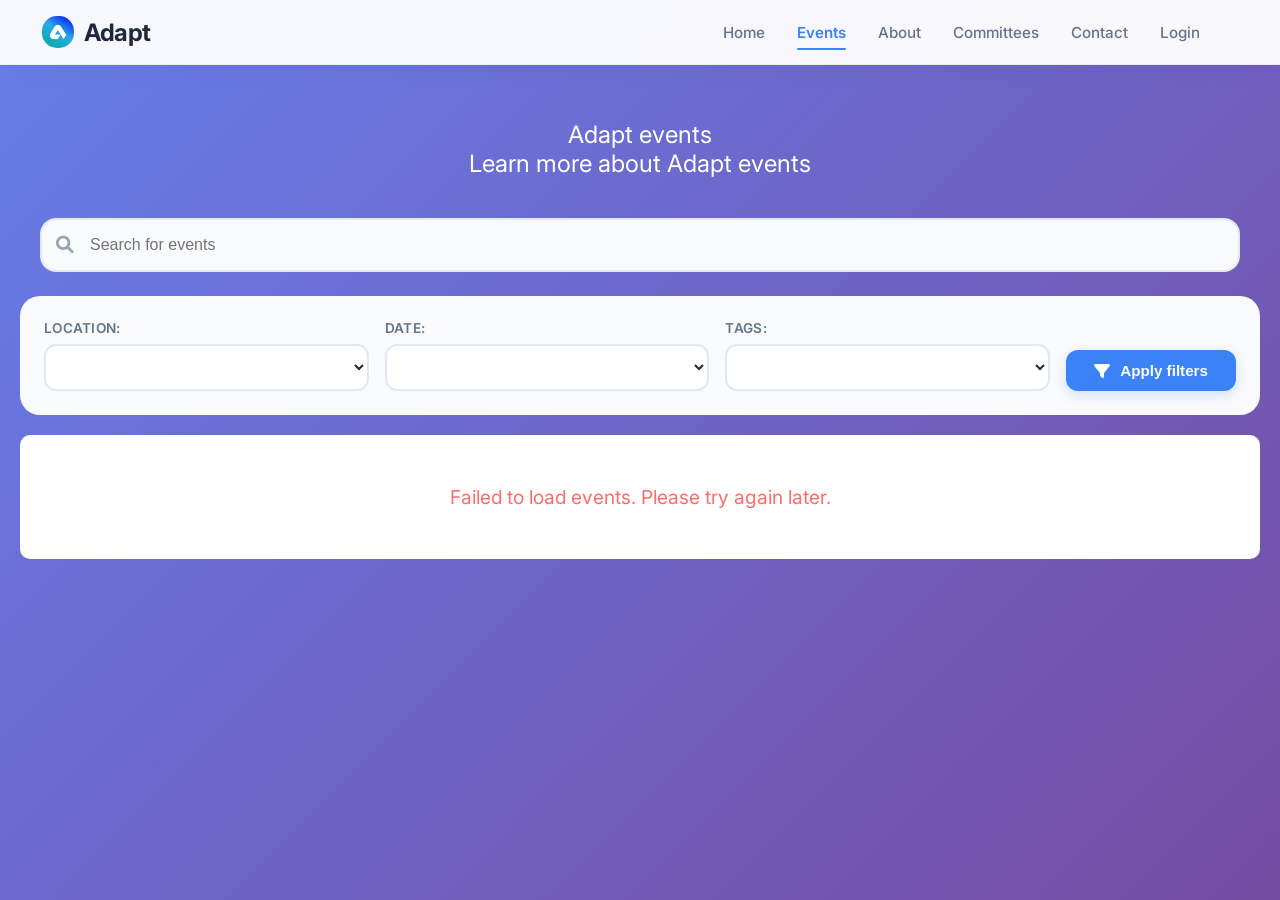
==== events.html @ 5931b4c4 "navbar and events filtering improved navbar and added it to all pages and added a filtering system t" ====
<!DOCTYPE html>
<html lang="en">
<head>
    <meta charset="UTF-8">
    <meta name="viewport" content="width=device-width, initial-scale=1.0">
    <title>Adapt Events</title>
    <link rel="stylesheet" href="events.css">
    <link rel="stylesheet" href="https://cdnjs.cloudflare.com/ajax/libs/font-awesome/6.0.0/css/all.min.css">
    <link href="https://fonts.googleapis.com/css2?family=Inter:wght@300;400;500;600;700;800&display=swap" rel="stylesheet">
</head>
<body>
    <nav class="navbar">
        <div class="navbar-container">
            <div class="brand">
                <a href="index.html" class="brand-link">
                    <i class="fas fa-hand-heart"></i>
                    <img src="adapt.ico" class="adapt-logo">Adapt
                </a>
            </div>
        
            <div class="nav-menu" id="nav-menu">
                <div class="nav-links">
                    <a href="index.html" class="nav-link">Home</a>
                    <a href="events.html" class="nav-link active">Events</a>
                    <a href="index.html#about" class="nav-link">About</a>
                    <a href="index.html#committees" class="nav-link">Committees</a>
                    <a href="index.html#contact" class="nav-link">Contact</a>
                    <a href="login.html" class="nav-link">Login</a>
                </div>

                <div class="user-section" id="user-section"></div>
            </div>
            <button class="mobile-menu-btn" id="mobile-menu-btn">
                <i class="fas fa-bars"></i>
            </button>
        </div>
    </nav>
    <div class="main">
        <header>
            Adapt events
            <p class="sub">Learn more about Adapt events</p>
        </header>
        <section class="search-section">
            <div class="container">
                <div class="search-box">
                    <i class="fas fa-search search-icon"></i>
                    <input type="text" class="search-input" id="search" placeholder="Search for events">
                </div>
            </div>

            <div class="filter-bar">
                <div class="filter-group">
                    <label for="location-filter">
                        Location:
                    </label>
                    <select id="location-filter" class="location-filter">
                        
                    </select>
                </div>
                <div class="filter-group">
                    <label for="date-filter">
                        date:
                    </label>
                    <select id="date-filter" class="date-filter">
                        
                    </select>
                </div>
                <div class="filter-group">
                    <label for="tag-filter">
                        Tags:
                    </label>
                    <select id="tag-filter" class="tag-filter">
                        
                    </select>
                </div>
                <button class="filter-btn" onclick="ApplyFilters()">
                    <i class="fas fa-filter"></i> Apply filters
                </button>
            </div>
        </section>
        <div>
            <div id="events" class="events-grid">
                <div class="loading">Loading events...</div>
            </div>
        </div>
    </div>
    <script src="events.js"></script>
</body>
</html>
---- events.css ----
* {
    margin: 0;
    padding: 0;
    box-sizing: border-box;
}

body {
    font-family: 'Inter', -apple-system, BlinkMacSystemFont, 'Segoe UI', Roboto, sans-serif;
    background: linear-gradient(135deg, #667eea 0%, #764ba2 100%);
    min-height: 100vh;
    padding: 20px;
    padding-top: 80px;
    color: #1e293b;
}

@import url('https://fonts.googleapis.com/css2?family=Inter:wght@300;400;500;600;700;800&display=swap');

.navbar {
    background: rgba(255, 255, 255, 0.95);
    backdrop-filter: blur(10px);
    box-shadow: 0 4px 30px rgba(0, 0, 0, 0.03);
    position: fixed;
    top: 0;
    left: 0;
    right: 0;
    z-index: 1000;
    transition: all 0.3s ease;
    border-bottom: 1px solid rgba(0, 0, 0, 0.05);
}

.navbar.scrolled {
    background: rgba(255, 255, 255, 0.98);
    box-shadow: 0 4px 30px rgba(0, 0, 0, 0.05);
}

.navbar-container {
    max-width: 1280px;
    margin: 0 auto;
    padding: 16px 32px;
    display: flex;
    justify-content: space-between;
    align-items: center;
}

.brand {
    font-size: 1.5rem;
    font-weight: 700;
    flex-shrink: 0;
}

.brand-link {
    text-decoration: none;
    color: #1e293b;
    display: flex;
    align-items: center;
    gap: 10px;
    letter-spacing: -0.02em;
}

.brand-link i {
    color: #3b82f6;
    font-size: 1.4rem;
}

.adapt-logo{
    border-radius: 15px;
}

.nav-menu {
    display: flex;
    align-items: center;
    gap: 48px;
    margin-left: auto;
}

.nav-links {
    display: flex;
    gap: 32px;
}

.nav-link {
    text-decoration: none;
    color: #64748b;
    font-weight: 500;
    font-size: 0.95rem;
    transition: all 0.2s ease;
    position: relative;
    padding: 4px 0;
}

.nav-link:hover {
    color: #3b82f6;
}

.nav-link.active {
    color: #3b82f6;
    font-weight: 600;
}

.nav-link.active::after {
    content: '';
    position: absolute;
    bottom: -4px;
    left: 0;
    right: 0;
    height: 2px;
    background: #3b82f6;
    border-radius: 2px;
}
.user-section {
    display: flex;
    align-items: center;
    gap: 12px;
}

.btn-login {
    background: transparent;
    color: #3b82f6;
    border: 1.5px solid #3b82f6;
    padding: 8px 20px;
    border-radius: 30px;
    font-weight: 600;
    font-size: 0.9rem;
    cursor: pointer;
    transition: all 0.2s ease;
}

.btn-login:hover {
    background: #3b82f6;
    color: white;
    transform: translateY(-1px);
    box-shadow: 0 4px 12px rgba(59, 130, 246, 0.2);
}

.btn-signup {
    background: #3b82f6;
    color: white;
    border: none;
    padding: 8px 20px;
    border-radius: 30px;
    font-weight: 600;
    font-size: 0.9rem;
    cursor: pointer;
    transition: all 0.2s ease;
    box-shadow: 0 4px 12px rgba(59, 130, 246, 0.3);
}

.btn-signup:hover {
    background: #2563eb;
    transform: translateY(-1px);
    box-shadow: 0 6px 16px rgba(59, 130, 246, 0.4);
}

/* User Menu */
.user-menu {
    display: flex;
    align-items: center;
    gap: 12px;
    background: #f8fafc;
    padding: 6px 12px 6px 6px;
    border-radius: 40px;
    border: 1px solid #e2e8f0;
}

.user-avatar {
    width: 36px;
    height: 36px;
    background: linear-gradient(135deg, #3b82f6 0%, #8b5cf6 100%);
    border-radius: 50%;
    display: flex;
    align-items: center;
    justify-content: center;
    color: white;
    font-weight: 600;
    font-size: 1rem;
    box-shadow: 0 2px 8px rgba(59, 130, 246, 0.3);
}

.user-name {
    font-weight: 500;
    color: #1e293b;
    font-size: 0.95rem;
}


.container {
    max-width: 1200px;
    margin: 0 auto;
}

.mobile-menu-btn {
    display: none;
    background: none;
    border: none;
    font-size: 1.5rem;
    color: #1e293b;
    cursor: pointer;
    width: 40px;
    height: 40px;
    border-radius: 8px;
    transition: background 0.2s ease;
}

.mobile-menu-btn:hover {
    background: #f1f5f9;
}

@keyframes float {
    from { transform: translateY(0) rotate(0deg); }
    to { transform: translateY(-100px) rotate(10deg); }
}


header {
    text-align: center;
    padding: 40px 0;
    font-size: x-large;
    color: white;
}

h1 {
    font-size: 3em;
    margin-bottom: 10px;
    text-shadow: 2px 2px 4px rgba(0,0,0,0.2);
}

.subtitle {
    font-size: 1.2em;
    opacity: 0.95;
}

.events-grid {
    display: grid;
    grid-template-columns: repeat(auto-fill, minmax(300px, 1fr));
    gap: 20px;
    padding: 20px 0;
}

.event-card {
    background: white;
    border-radius: 15px;
    padding: 25px;
    box-shadow: 0 10px 30px rgba(0,0,0,0.2);
    transition: transform 0.3s ease, box-shadow 0.3s ease;
    cursor: pointer;
    border: 1px solid rgba(255,255,255,0.1);
    backdrop-filter: blur(10px);
    background: rgba(255, 255, 255, 0.95);
}

.event-card:hover {
    transform: translateY(-5px);
    box-shadow: 0 15px 40px rgba(0,0,0,0.3);
}

.card-header {
    display: flex;
    justify-content: space-between;
    align-items: center;
    margin-bottom: 15px;
}



.event-tags {
    display: flex;
    flex-wrap: wrap;
    gap: 8px;
    margin: 15px 0;
}

.event-tag {
    background: linear-gradient(135deg, #667eea 0%, #764ba2 100%);
    color: white;
    padding: 4px 12px;
    border-radius: 20px;
    font-size: 0.85em;
    font-weight: 500;
    text-transform: lowercase;
}

.event-tag::first-letter {
    text-transform: uppercase;
}
.card-title {
    display: flex;
    justify-content: space-between;
    align-items: center;
    margin-bottom: 15px;
}

.card-title h2 {
    font-size: 1.5em;
    font-weight: 600;
    color: #333;
    margin: 0;
}

.card-date {
    font-size: 0.9em;
    color: #666;
    background: #f0f0f0;
    padding: 5px 10px;
    border-radius: 20px;
}

.card-location {
    color: #666;
    font-size: 1.1em;
    margin-bottom: 15px;
    padding: 8px 0;
    border-bottom: 1px dashed #eee;
}

.card-description {
    color: #555;
    line-height: 1.6;
    margin-bottom: 20px;
}

.card-footer {
    display: flex;
    justify-content: flex-end;
    align-items: center;
    margin-top: 15px;
    padding-top: 15px;
    border-top: 1px solid #eee;
}

.card-id {
    color: #999;
    font-size: 0.85em;
}

.event-details {
    display: flex;
    gap: 15px;
    margin-bottom: 15px;
    color: #666;
    font-size: 0.9em;
}

.card-location, .event-capacity {
    display: flex;
    align-items: center;
    gap: 5px;
}

.event-status {
    padding: 5px 12px;
    border-radius: 20px;
    font-size: 0.85em;
    font-weight: 500;
}

.status-upcoming {
    background: #e3f2fd;
    color: #1976d2;
}

.status-ongoing {
    background: #c8e6c9;
    color: #388e3c;
}

.status-completed {
    background: #ffebee;
    color: #c62828;
}

.loading {
    grid-column: 1 / -1;
    text-align: center;
    padding: 50px;
    color: white;
    font-size: 1.2em;
}

.error {
    grid-column: 1 / -1;
    text-align: center;
    padding: 50px;
    color: #ff6b6b;
    background: white;
    border-radius: 10px;
    font-size: 1.2em;
}
.search-box {
    position: relative;
    margin-bottom: 24px;
}

.search-icon {
    position: absolute;
    left: 16px;
    top: 50%;
    transform: translateY(-50%);
    color: #94a3b8;
    font-size: 1.1rem;
}

.search-input {
    width: 100%;
    padding: 16px 20px 16px 48px;
    font-size: 1rem;
    border: 2px solid #e2e8f0;
    border-radius: 16px;
    transition: all 0.2s ease;
    background: #f8fafc;
}

.search-input:focus {
    outline: none;
    border-color: #3b82f6;
    background: white;
    box-shadow: 0 4px 12px rgba(59, 130, 246, 0.1);
}

.filter-bar {
    display: flex;
    gap: 16px;
    align-items: flex-end;
    flex-wrap: wrap;
    background: #f8fafc;
    padding: 24px;
    border-radius: 20px;
}

.filter-group {
    flex: 1;
    min-width: 180px;
}

.filter-group label {
    display: block;
    margin-bottom: 8px;
    color: #64748b;
    font-weight: 600;
    font-size: 0.85rem;
    text-transform: uppercase;
    letter-spacing: 0.02em;
}

.location-filter,
.date-filter,
.tag-filter {
    width: 100%;
    padding: 12px 16px;
    border: 2px solid #e2e8f0;
    border-radius: 12px;
    background: white;
    cursor: pointer;
    font-size: 0.95rem;
    color: #1e293b;
    transition: all 0.2s ease;
}

.location-filter:focus,
.date-filter:focus,
.tag-filter:focus {
    outline: none;
    border-color: #3b82f6;
    box-shadow: 0 4px 12px rgba(59, 130, 246, 0.1);
}

.filter-btn {
    background: #3b82f6;
    color: white;
    border: none;
    padding: 12px 28px;
    border-radius: 12px;
    font-weight: 600;
    font-size: 0.95rem;
    cursor: pointer;
    transition: all 0.2s ease;
    display: flex;
    align-items: center;
    gap: 10px;
    white-space: nowrap;
    box-shadow: 0 4px 12px rgba(59, 130, 246, 0.2);
}

.filter-btn:hover {
    background: #2563eb;
    transform: translateY(-2px);
    box-shadow: 0 8px 20px rgba(59, 130, 246, 0.3);
}

.filter-btn i {
    font-size: 1rem;
}

.events-section {
    padding: 60px 24px;
    background: #f8fafc;
}

.section-header {
    text-align: center;
    margin-bottom: 48px;
}

.section-title {
    font-size: 2.5rem;
    font-weight: 700;
    color: #1e293b;
    margin-bottom: 12px;
    letter-spacing: -0.02em;
}

.section-sub {
    color: #64748b;
    font-size: 1.1rem;
}


@media (max-width: 1024px) {
    .mission-section .container {
        grid-template-columns: 1fr;
        gap: 40px;
    }
    
    .mission-content {
        max-width: 100%;
        text-align: center;
    }
    
    .mission-stats {
        justify-content: center;
    }
    
    .topics-grid {
        grid-template-columns: repeat(2, 1fr);
    }
}

@media (max-width: 768px) {
    .hero-title {
        font-size: 2.5rem;
    }
    
    .mission-stats {
        flex-direction: column;
        gap: 20px;
        align-items: center;
    }
    
    .stat-item {
        align-items: center;
    }
    
    .topics-grid {
        grid-template-columns: 1fr;
    }
    
    .committees-grid {
        grid-template-columns: 1fr;
    }
    
    .cta-buttons {
        flex-direction: column;
    }
    
    .cta-title {
        font-size: 2rem;
    }
}

@media (max-width: 480px) {
    .hero-buttons {
        flex-direction: column;
    }
    
    .primary-btn, .btn-outline {
        width: 100%;
        text-align: center;
    }
}

/* Small Mobile Devices */
@media (max-width: 480px) {
    .auth-buttons {
        flex-direction: column;
    }

    .user-menu {
        flex-wrap: wrap;
        justify-content: center;
        gap: 10px;
    }
}
@keyframes fadeInUp {
    from {
        opacity: 0;
        transform: translateY(20px);
    }
    to {
        opacity: 1;
        transform: translateY(0);
    }
}

/* Mobile Responsive */
@media (max-width: 768px) {
    body {
        padding-top: 70px;
    }

    .navbar-container {
        padding: 12px 20px;
    }

    .nav-menu {
        position: fixed;
        top: 70px;
        left: 20px;
        right: 20px;
        background: white;
        flex-direction: column;
        gap: 20px;
        padding: 24px;
        border-radius: 24px;
        box-shadow: 0 20px 40px rgba(0, 0, 0, 0.1);
        transform: translateY(-150%);
        transition: transform 0.3s ease;
        border: 1px solid #e2e8f0;
    }

    .nav-menu.active {
        transform: translateY(0);
    }

    .nav-links {
        flex-direction: column;
        text-align: center;
        gap: 16px;
        width: 100%;
    }

    .nav-link {
        display: block;
        padding: 8px;
    }

    .user-section {
        width: 100%;
        justify-content: center;
    }

    .mobile-menu-btn {
        display: flex;
        align-items: center;
        justify-content: center;
    }

    .hero-title {
        font-size: 2.5rem;
    }

    .hero-sub {
        font-size: 1.1rem;
    }

    .filter-bar {
        flex-direction: column;
        padding: 20px;
    }

    .filter-group {
        width: 100%;
    }

    .filter-btn {
        width: 100%;
        justify-content: center;
    }

    .events-grid {
        grid-template-columns: 1fr;
    }

    .footer-content {
        gap: 32px;
    }
}

.gradient-text {
    background: linear-gradient(135deg, #3b82f6 0%, #8b5cf6 100%);
    -webkit-background-clip: text;
    -webkit-text-fill-color: transparent;
    background-clip: text;
}
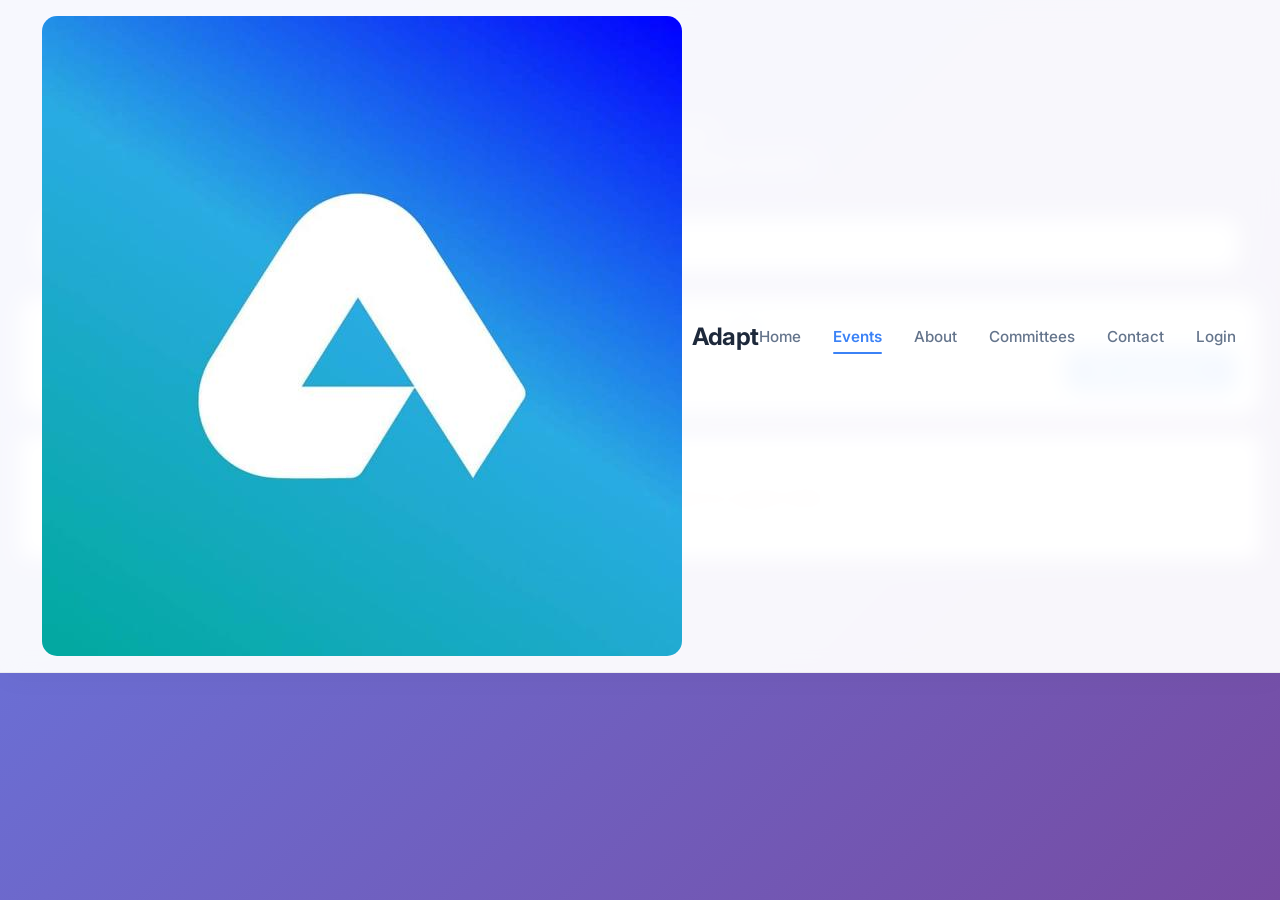
==== commit a876f055: "Update events.html" ====
--- a/events.html
+++ b/events.html
@@ -14,7 +14,7 @@
             <div class="brand">
                 <a href="index.html" class="brand-link">
                     <i class="fas fa-hand-heart"></i>
-                    <img src="adapt.ico" class="adapt-logo">Adapt
+                    <img src="[data-uri]" class="adapt-logo">Adapt
                 </a>
             </div>
         
@@ -86,4 +86,4 @@
     </div>
     <script src="events.js"></script>
 </body>
-</html>+</html>
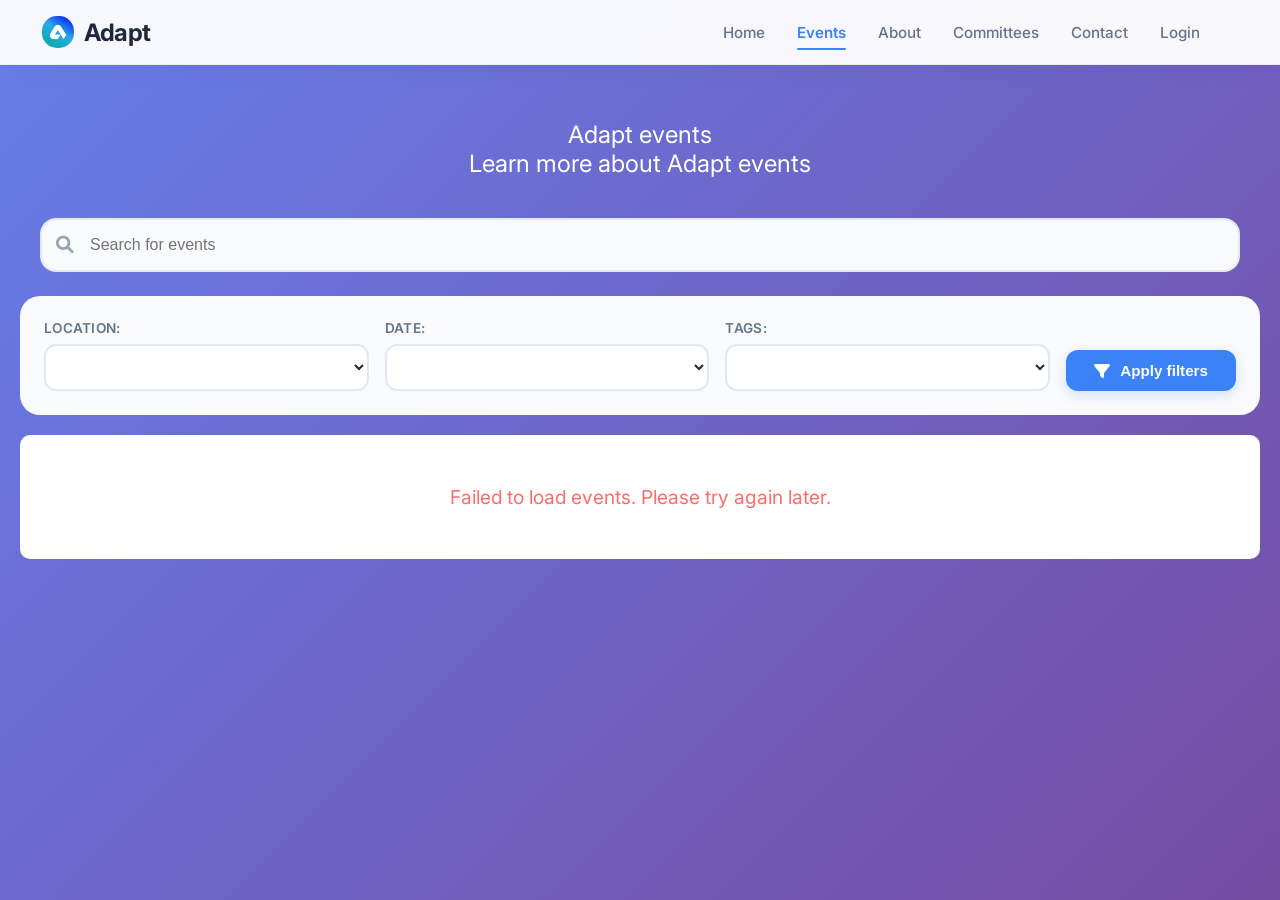
==== commit f63a99f1: "Update events.html" ====
--- a/events.html
+++ b/events.html
@@ -14,7 +14,7 @@
             <div class="brand">
                 <a href="index.html" class="brand-link">
                     <i class="fas fa-hand-heart"></i>
-                    <img src="[data-uri]" class="adapt-logo">Adapt
+                    <img src="[data-uri]" class="adapt-logo">Adapt
                 </a>
             </div>
         
